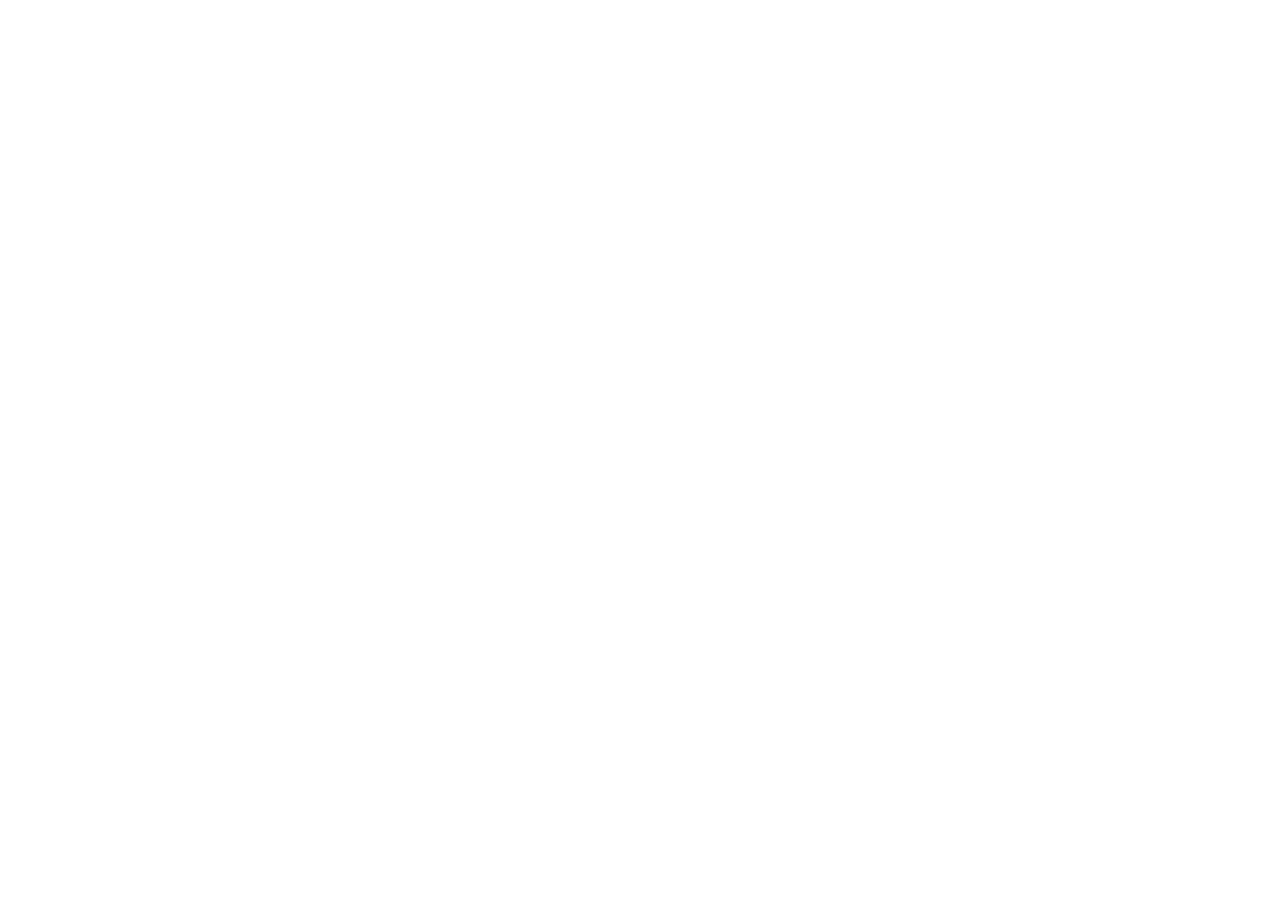
==== index.html @ a279ad7e "Initial Commit" ====
<!DOCTYPE html>
<html>
<head>
	<meta charset="utf-8" />
	<meta name="viewport" content="initial-scale=1, width=device-width" />
	<title>Solution For All Your Worries</title>

</head>
<body>

	<div class="solution_wrapper">
		
		

	</div>

</body>
</html>
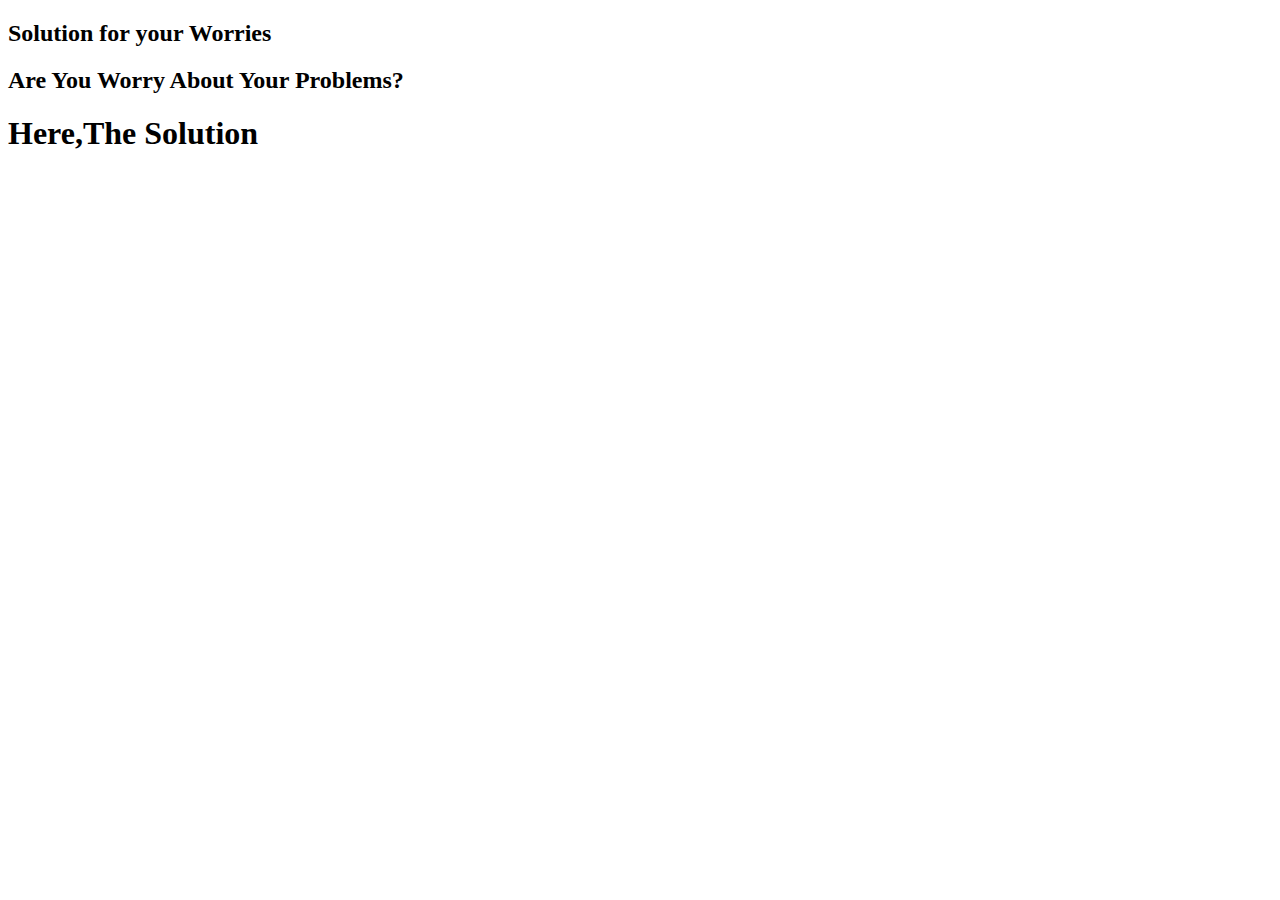
==== commit 5b573b12: "added prompts" ====
--- a/index.html
+++ b/index.html
@@ -5,14 +5,208 @@
 	<meta name="viewport" content="initial-scale=1, width=device-width" />
 	<title>Solution For All Your Worries</title>
 
+	<!-- Styles -->
+	<link rel="stylesheet" type="text/css" href="./thirdparty/bootstrap/bootstrap.css" media="all" />
+	<link rel="stylesheet" type="text/css" href="./thirdparty/css/animate.css" media="all" />
+	<link rel="stylesheet" type="text/css" href="./thirdparty/fontawesome/css/all.css" media="all" />
+
+	<!-- Custom Styles -->
+	<link rel="stylesheet" type="text/css" href="./src/main.css" media="all" />
+
 </head>
-<body>
-
-	<div class="solution_wrapper">
+<body class="container-fluid py-4">
+
+<div class="row justify-content-center">
+	
+	<div class="col-md-8 solution_wrapper">
 		
-		
+		<div class="solution_header">
+			<h2 class="text-center text-dark text-capitalize py-4">Solution for your Worries</h2>
+			<h2 class="text-center text-dark">Are You Worry About Your Problems?</h2>
+			<h1 class="text-center text-primary fw-bold display-3">Here,The Solution</h1>		
+		</div>
+
+		<div class="solution_prompt_wrapper bg-light border border-primary rounded-2" id="solution_prompt_wrapper">
+			
+			<!-- Prompt Welcome -->
+			<div id="prompt_welcome">
+				
+				<div class="h-100 row d-flex align-items-center justify-content-center" id="prompt_container">
+				
+					<div class="col text-center">
+						
+						<h3 class="text-center">Click <span class="badge rounded-pill bg-primary"><i class="fa fa-arrow-right"></i></span> Button To <span class="badge rounded-pill border border-primary text-primary">Start</span></h3>
+
+						<button type="button" class="btn btn-light border border-primary text-center fw-bolder start-btn circle-scroll-btn" onclick="startPrompt()">
+							
+							<span class="text text-primary fw-bolder">Start</span>
+							<span class="circle bg-primary">
+								<i class="fa fa-arrow-right bg-primary text-light"></i>
+							</span>
+
+						</button>
+
+					</div>
+
+				</div>	
+
+			</div>
+			<!-- ./Prompt Welcome -->
+
+			<!-- Prompt First -->
+			<div id="prompt_first">
+				
+				<div class="h-100 row d-flex align-items-center justify-content-center" id="prompt_container">
+				
+					<div class="col text-center">
+						
+						<p class="text-muted">#Answer the following question...</p>
+						<h3 class="text-center">Do you have problems in your life?</h3>
+
+						<div class="btns-container">
+							
+							<button type="button" class="btn btn-light border border-danger text-center fw-bolder start-btn circle-scroll-btn" onclick="respondFirstPrompt(1)">
+							
+								<span class="text text-danger fw-bolder">Yes</span>
+								<span class="circle bg-danger">
+									<i class="fa fa-frown bg-danger text-light"></i>
+								</span>
+
+							</button>
+
+							<button type="button" class="btn btn-light border border-success text-center fw-bolder start-btn circle-scroll-btn" onclick="respondFirstPrompt(0)">
+							
+								<span class="text text-success fw-bolder">No</span>
+								<span class="circle bg-success">
+									<i class="fa fa-smile bg-success text-light"></i>
+								</span>
+
+							</button>
+
+						</div>
+
+					</div>
+
+				</div>	
+
+			</div>
+			<!-- ./Prompt First -->
+
+			<!-- Prompt Second -->
+			<div id="prompt_second">
+				
+				<div class="h-100 row d-flex align-items-center justify-content-center" id="prompt_container">
+				
+					<div class="col text-center">
+						
+						<p class="text-muted">#Answer the following question...</p>
+						<h3 class="text-center">Can you do something about it?</h3>
+
+						<div class="btns-container">
+							
+							
+							<button type="button" class="btn btn-light border border-success text-center fw-bolder start-btn circle-scroll-btn" onclick="respondSecondPrompt(1)">
+							
+								<span class="text text-success fw-bolder">Yes</span>
+								<span class="circle bg-success">
+									<i class="fa fa-smile bg-success text-light"></i>
+								</span>
+
+							</button>
+
+							<button type="button" class="btn btn-light border border-danger text-center fw-bolder start-btn circle-scroll-btn" onclick="respondSecondPrompt(0)">
+							
+								<span class="text text-danger fw-bolder">No</span>
+								<span class="circle bg-danger">
+									<i class="fa fa-frown bg-danger text-light"></i>
+								</span>
+
+							</button>
+
+						</div>
+
+					</div>
+
+				</div>	
+
+			</div>
+			<!-- ./Prompt Second -->
+
+			<!-- Prompt Third -->
+			<div id="prompt_third">
+				
+				<div class="h-100 row d-flex align-items-center justify-content-center" id="prompt_container">
+				
+					<div class="col text-center">
+						
+						<p class="text-muted">#Answer the following question...</p>
+						<h3 class="text-center">Then Why you need to WORRY... <br> Just Relax...</h3>
+
+						<div class="mt-5">
+							<p class="lead">Is this helps you?</p>
+						</div>
+
+						<div class="btns-container">
+							
+							
+							<button type="button" class="btn btn-light border border-success text-center fw-bolder start-btn circle-scroll-btn" onclick="respondThirdPrompt(1)">
+							
+								<span class="text text-success fw-bolder">Yes</span>
+								<span class="circle bg-success">
+									<i class="fa fa-smile bg-success text-light"></i>
+								</span>
+
+							</button>
+
+							<button type="button" class="btn btn-light border border-danger text-center fw-bolder start-btn circle-scroll-btn" onclick="respondThirdPrompt(0)">
+							
+								<span class="text text-danger fw-bolder">No</span>
+								<span class="circle bg-danger">
+									<i class="fa fa-frown bg-danger text-light"></i>
+								</span>
+
+							</button>
+
+						</div>
+
+					</div>
+
+				</div>	
+
+			</div>
+			<!-- ./Prompt Third -->
+
+			<!-- Prompt Final -->
+			<div id="prompt_final">
+				
+				<div class="h-100 row d-flex align-items-center justify-content-center" id="prompt_container">
+				
+					<div class="col text-center">
+												
+						<h3 class="text-center">Happy Day... <br><br> &nbsp; &nbsp;Happy Life...</h3>
+
+						<div class="mt-5">
+							<p class="text-muted">#Maded For Happiness <i class="fa fa-smile text-muted"></i></p>
+						</div>						
+
+					</div>
+
+				</div>	
+
+			</div>
+			<!-- ./Prompt Final -->
+
+		</div>
 
 	</div>
 
+</div>
+
+<!-- Scripts -->
+<script type="text/javascript" src="./thirdparty/js/jquery-3.6.0.min.js"></script>
+<script type="text/javascript" src="./thirdparty/bootstrap/bootstrap.bundle.js"></script>
+
+<!-- Custom Script -->
+<script type="text/javascript" src="./src/main.js"></script>
 </body>
 </html>--- a/src/main.css
+++ b/src/main.css
@@ -0,0 +1,66 @@
+/*===========================*/
+/* Solution For Your Worries */
+/*===========================*/
+
+.solution_wrapper .solution_prompt_wrapper {
+	min-width: 300px;
+	min-height: 500px;
+}
+
+#prompt_welcome, #prompt_first, #prompt_second, #prompt_third, #prompt_final {
+	height: 0px !important;
+	width: 0px !important;
+	overflow: hidden;	
+	opacity: 0;
+}
+
+#prompt_welcome.active, #prompt_first.active, #prompt_second.active, #prompt_third.active, #prompt_final.active {
+	height: 500px !important;
+	width: auto !important;
+	opacity: 1;
+	transition: opacity 1s linear;
+}
+
+#prompt_container {
+	min-width: 300px;
+	min-height: 500px;
+}
+
+.circle-scroll-btn {
+	width: auto;
+	overflow: hidden;	
+	margin: 0;
+	padding: 0;
+	border-radius: 50% !important;
+	transition: all 0.3s linear;
+	display: inline-flex;
+	justify-content: center;
+	align-items: center;
+	flex-wrap: nowrap;
+}
+
+.circle-scroll-btn span.circle {
+	width: 35px;
+	height: 35px;
+	border-radius: 50%;
+	display: inline-flex;
+	justify-content: center;
+	align-items: center;
+	flex-wrap: nowrap;	
+	margin: 1px;
+}
+
+.circle-scroll-btn span.text {
+	width: 0;
+    overflow: hidden;    
+    transition: width 0.3s cubic-bezier(0.18, 0.89, 0.32, 1.28);
+}
+
+.circle-scroll-btn:hover {
+	border-radius: 2rem !important;
+	border-width: 1px !important;
+}
+
+.circle-scroll-btn:hover span.text {
+	width: 50px;	
+}
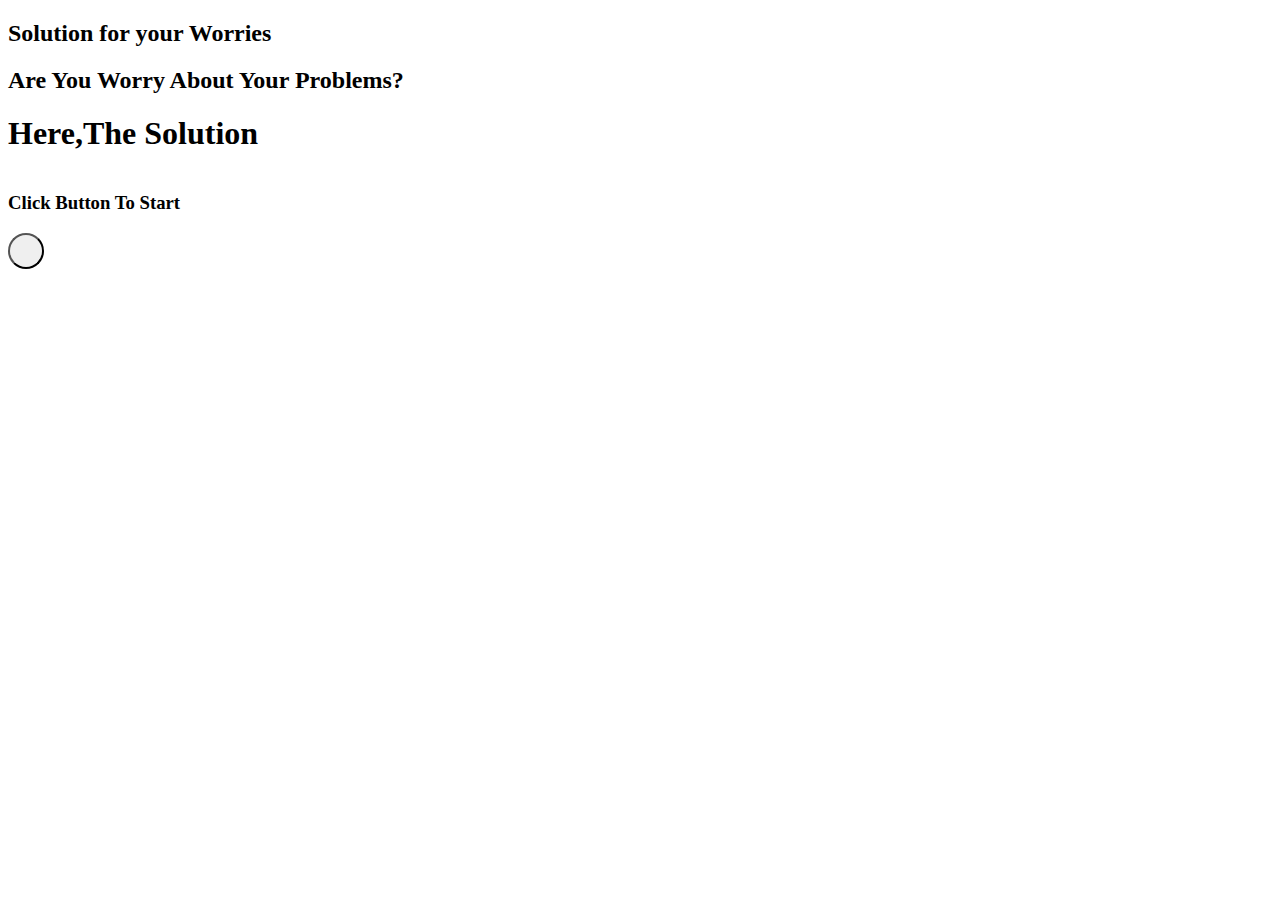
==== commit ec45056a: "Added cdn links" ====
--- a/index.html
+++ b/index.html
@@ -6,9 +6,12 @@
 	<title>Solution For All Your Worries</title>
 
 	<!-- Styles -->
-	<link rel="stylesheet" type="text/css" href="./thirdparty/bootstrap/bootstrap.css" media="all" />
-	<link rel="stylesheet" type="text/css" href="./thirdparty/css/animate.css" media="all" />
-	<link rel="stylesheet" type="text/css" href="./thirdparty/fontawesome/css/all.css" media="all" />
+	<link rel="stylesheet" href="https://cdnjs.cloudflare.com/ajax/libs/bootstrap/5.0.2/css/bootstrap.min.css" integrity="sha512-usVBAd66/NpVNfBge19gws2j6JZinnca12rAe2l+d+QkLU9fiG02O1X8Q6hepIpr/EYKZvKx/I9WsnujJuOmBA==" crossorigin="anonymous" referrerpolicy="no-referrer" media="all" />
+
+	<link rel="stylesheet" href="https://cdnjs.cloudflare.com/ajax/libs/animate.css/4.1.1/animate.min.css" integrity="sha512-c42qTSw/wPZ3/5LBzD+Bw5f7bSF2oxou6wEb+I/lqeaKV5FDIfMvvRp772y4jcJLKuGUOpbJMdg/BTl50fJYAw==" crossorigin="anonymous" referrerpolicy="no-referrer" />
+
+	<link rel="stylesheet" href="https://cdnjs.cloudflare.com/ajax/libs/font-awesome/5.15.3/css/all.min.css" integrity="sha512-iBBXm8fW90+nuLcSKlbmrPcLa0OT92xO1BIsZ+ywDWZCvqsWgccV3gFoRBv0z+8dLJgyAHIhR35VZc2oM/gI1w==" crossorigin="anonymous" referrerpolicy="no-referrer" media="all" />
+
 
 	<!-- Custom Styles -->
 	<link rel="stylesheet" type="text/css" href="./src/main.css" media="all" />
@@ -203,8 +206,10 @@
 </div>
 
 <!-- Scripts -->
-<script type="text/javascript" src="./thirdparty/js/jquery-3.6.0.min.js"></script>
-<script type="text/javascript" src="./thirdparty/bootstrap/bootstrap.bundle.js"></script>
+<script src="https://cdnjs.cloudflare.com/ajax/libs/jquery/3.6.0/jquery.min.js" integrity="sha512-894YE6QWD5I59HgZOGReFYm4dnWc1Qt5NtvYSaNcOP+u1T9qYdvdihz0PPSiiqn/+/3e7Jo4EaG7TubfWGUrMQ==" crossorigin="anonymous" referrerpolicy="no-referrer"></script>
+	
+<script src="https://cdnjs.cloudflare.com/ajax/libs/bootstrap/5.0.2/js/bootstrap.bundle.min.js" integrity="sha512-72WD92hLs7T5FAXn3vkNZflWG6pglUDDpm87TeQmfSg8KnrymL2G30R7as4FmTwhgu9H7eSzDCX3mjitSecKnw==" crossorigin="anonymous" referrerpolicy="no-referrer"></script>
+
 
 <!-- Custom Script -->
 <script type="text/javascript" src="./src/main.js"></script>
--- a/src/main.css
+++ b/src/main.css
@@ -40,8 +40,8 @@
 }
 
 .circle-scroll-btn span.circle {
-	width: 35px;
-	height: 35px;
+	width: 30px;
+	aspect-ratio: 1;
 	border-radius: 50%;
 	display: inline-flex;
 	justify-content: center;
@@ -62,5 +62,10 @@
 }
 
 .circle-scroll-btn:hover span.text {
-	width: 50px;	
+	width: 100%;	
 }
+
+.circle-scroll-btn:hover span.circle {
+	width: 50px;
+	aspect-ratio: 1;
+}